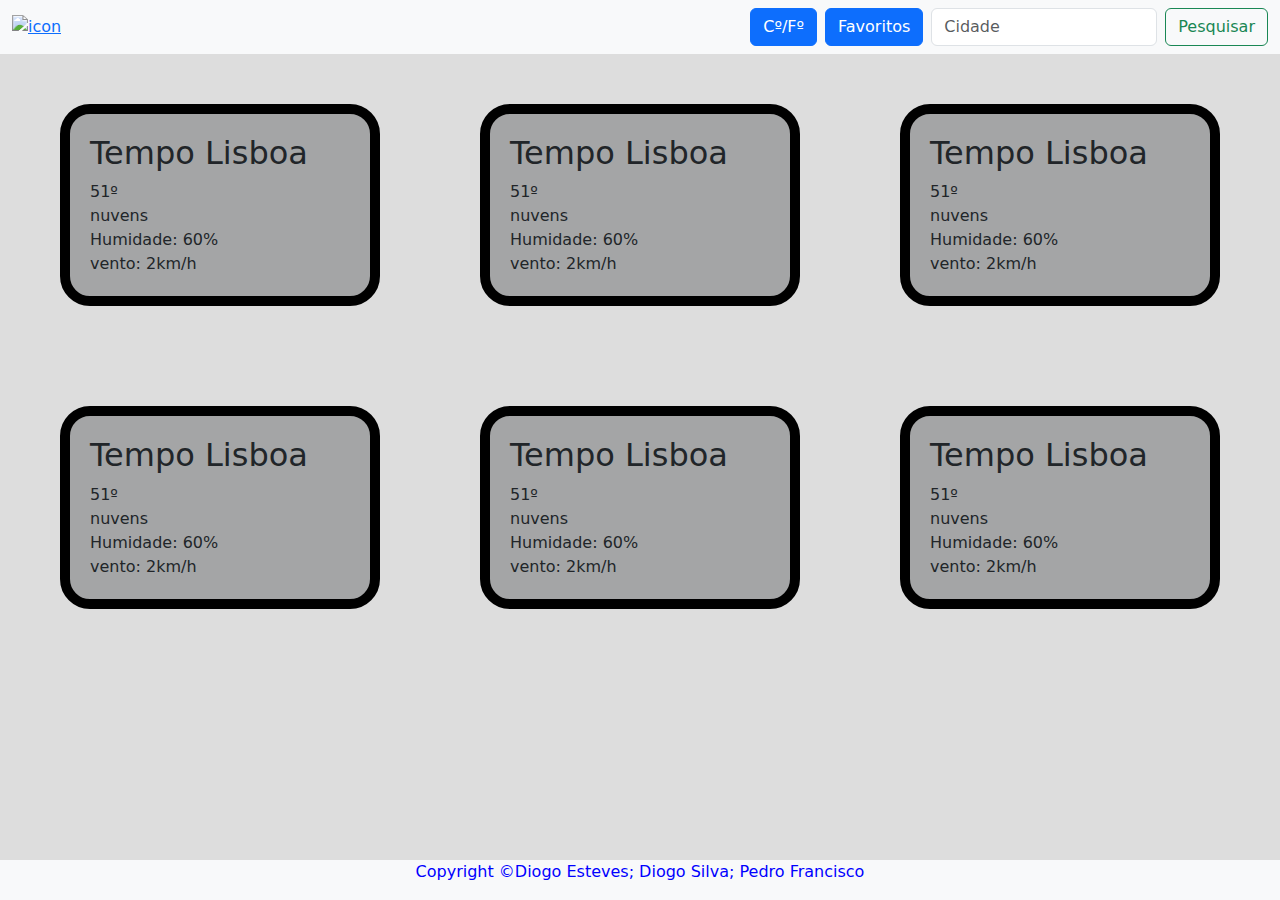
==== html/index.html @ f06ac43f "alterar o codigo posteriormente" ====
<!DOCTYPE html>
<html lang="en">

<head>
  <meta charset="UTF-8">
  <meta http-equiv="X-UA-Compatible" content="IE=edge">
  <meta name="viewport" content="width=device-width, initial-scale=1.0">
  <title>Index</title>

  <link href="https://cdn.jsdelivr.net/npm/bootstrap@5.2.3/dist/css/bootstrap.min.css" rel="stylesheet">
  <script src="https://cdn.jsdelivr.net/npm/bootstrap@5.2.3/dist/js/bootstrap.bundle.min.js"></script>
  <script src="../js/script.js"></script>
  <link rel="stylesheet" href="../css/estilos.css">
</head>

<body>

  <div class="cabecalho">
    <nav class="navbar navbar-expand-lg bg-light">
      <div class="container-fluid">
        <div class="collapse navbar-collapse" id="navbarTogglerDemo01">
          <a href="index.html"><img src="../imgs/icon.png" alt="icon"> </a>
          <ul class="navbar-nav me-auto mb-2 mb-lg-0">
          </ul>
          <form class="d-flex" role="search">
            <button class="btn btn-primary me-2" type="submit">Cº/Fº</button>
            <a href="favoritos.html" class="btn btn-primary me-2">Favoritos</a>
            <input class="form-control me-2" type="search" placeholder="Cidade" aria-label="Cidade">
            <button class="btn btn-outline-success" type="submit">Pesquisar</button>
          </form>
        </div>
    </nav>
    <div class="row">
      
      <div class="quadrado">
          <h2 class="cidade">Tempo Lisboa</h2>
          <div class="temperatura">51º</div>
          <div class="descricao">nuvens</div>
          <div class="humidade">Humidade: 60%</div>
          <div class="vento">vento: 2km/h</div>
      </div>
  
      <div class="quadrado">
        <h2 class="cidade">Tempo Lisboa</h2>
        <div class="temperatura">51º</div>
        <div class="descricao">nuvens</div>
        <div class="humidade">Humidade: 60%</div>
        <div class="vento">vento: 2km/h</div>
      </div>  
      
      <div class="quadrado">
        <h2 class="cidade">Tempo Lisboa</h2>
        <div class="temperatura">51º</div>
        <div class="descricao">nuvens</div>
        <div class="humidade">Humidade: 60%</div>
        <div class="vento">vento: 2km/h</div>
      </div> 

      <div class="quadrado">
        <h2 class="cidade">Tempo Lisboa</h2>
        <div class="temperatura">51º</div>
        <div class="descricao">nuvens</div>
        <div class="humidade">Humidade: 60%</div>
        <div class="vento">vento: 2km/h</div>
      </div> 

      <div class="quadrado">
        <h2 class="cidade">Tempo Lisboa</h2>
        <div class="temperatura">51º</div>
        <div class="descricao">nuvens</div>
        <div class="humidade">Humidade: 60%</div>
        <div class="vento">vento: 2km/h</div>
      </div> 

      <div class="quadrado">
        <h2 class="cidade">Tempo Lisboa</h2>
        <div class="temperatura">51º</div>
        <div class="descricao">nuvens</div>
        <div class="humidade">Humidade: 60%</div>
        <div class="vento">vento: 2km/h</div>
      </div> 
    </div>
    


  </div>
</body>

<footer class="rodape">
  <p>Copyright &copy;Diogo Esteves; Diogo Silva; Pedro Francisco</p>
</footer>

</html>
---- css/estilos.css ----
.cabecalho {
    position: absolute;
    width: 100%;
}

.rodape {
    position: absolute;
    bottom: 0;
    background-color: #f8f9fa;
    /*background-color: rgb(1, 122, 252);
    color: #FFF;*/
    color: blue;
    width: 100%;
    height: 40px;
    text-align: center;
}

.quadrado{
    background-color: #a4a5a6;
    width: 320px;
    padding: 20px;
    border: 10px solid rgb(0, 0, 0);
    margin: 50px;
    border-radius: 30px;
    
}

body{
    background-color: #dddddd;
}

.row{
    justify-content: center;
}
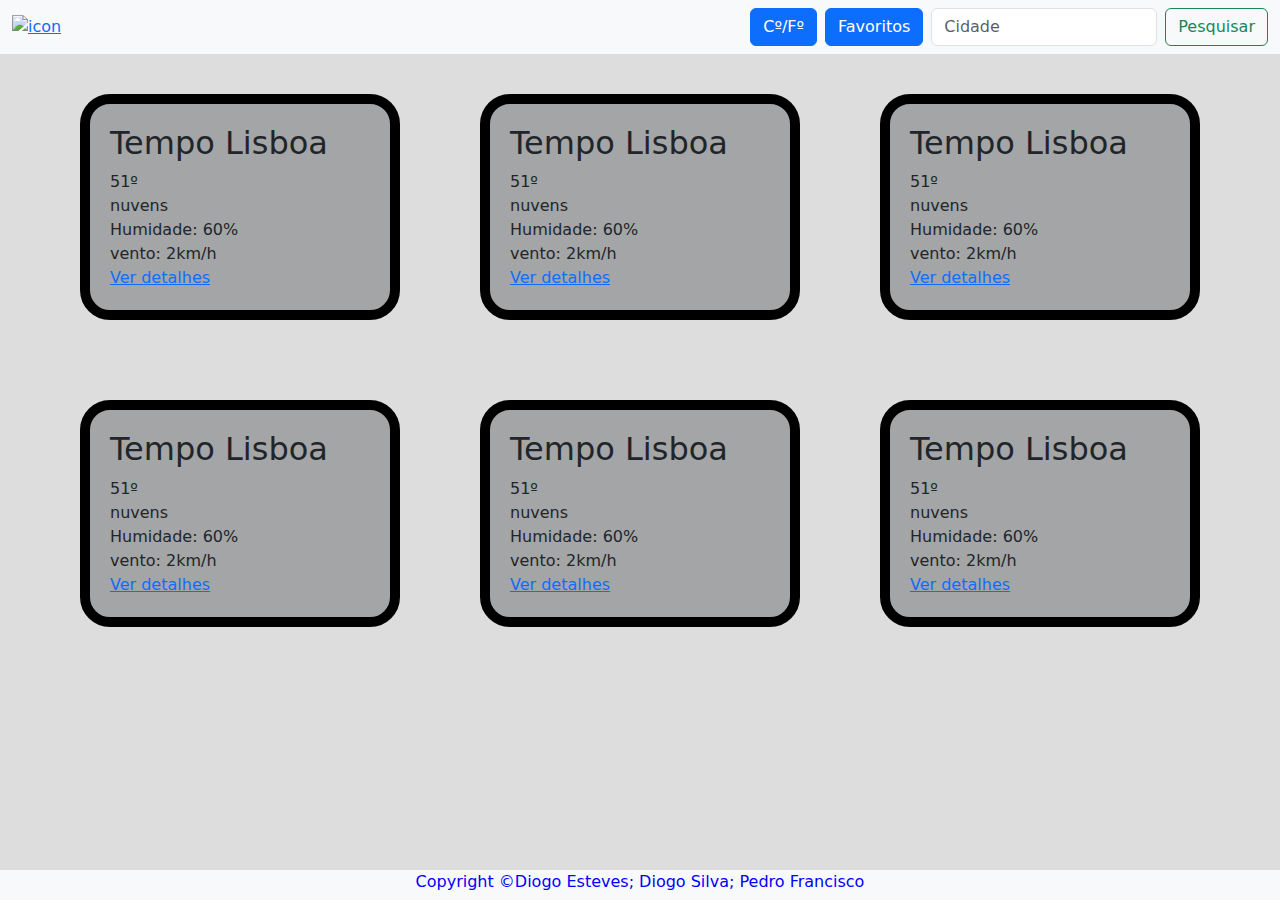
==== commit 5de6a4ef: "g" ====
--- a/html/index.html
+++ b/html/index.html
@@ -11,6 +11,7 @@
   <script src="https://cdn.jsdelivr.net/npm/bootstrap@5.2.3/dist/js/bootstrap.bundle.min.js"></script>
   <script src="../js/script.js"></script>
   <link rel="stylesheet" href="../css/estilos.css">
+  <script src="../js/script.js"></script>
 </head>
 
 <body>
@@ -38,6 +39,7 @@
           <div class="descricao">nuvens</div>
           <div class="humidade">Humidade: 60%</div>
           <div class="vento">vento: 2km/h</div>
+          <a href="detalhes.html" class=" btn-default">Ver detalhes</a>
       </div>
   
       <div class="quadrado">
@@ -46,6 +48,7 @@
         <div class="descricao">nuvens</div>
         <div class="humidade">Humidade: 60%</div>
         <div class="vento">vento: 2km/h</div>
+        <a href="detalhes.html" class=" btn-default">Ver detalhes</a>
       </div>  
       
       <div class="quadrado">
@@ -54,6 +57,7 @@
         <div class="descricao">nuvens</div>
         <div class="humidade">Humidade: 60%</div>
         <div class="vento">vento: 2km/h</div>
+        <a href="detalhes.html" class=" btn-default">Ver detalhes</a>
       </div> 
 
       <div class="quadrado">
@@ -62,6 +66,7 @@
         <div class="descricao">nuvens</div>
         <div class="humidade">Humidade: 60%</div>
         <div class="vento">vento: 2km/h</div>
+        <a href="detalhes.html" class=" btn-default">Ver detalhes</a>
       </div> 
 
       <div class="quadrado">
@@ -70,6 +75,7 @@
         <div class="descricao">nuvens</div>
         <div class="humidade">Humidade: 60%</div>
         <div class="vento">vento: 2km/h</div>
+        <a href="detalhes.html" class=" btn-default">Ver detalhes</a>
       </div> 
 
       <div class="quadrado">
@@ -78,6 +84,7 @@
         <div class="descricao">nuvens</div>
         <div class="humidade">Humidade: 60%</div>
         <div class="vento">vento: 2km/h</div>
+        <a href="detalhes.html" class=" btn-default">Ver detalhes</a>
       </div> 
     </div>
     
--- a/css/estilos.css
+++ b/css/estilos.css
@@ -11,7 +11,7 @@
     color: #FFF;*/
     color: blue;
     width: 100%;
-    height: 40px;
+    height: 30px;
     text-align: center;
 }
 
@@ -20,7 +20,7 @@
     width: 320px;
     padding: 20px;
     border: 10px solid rgb(0, 0, 0);
-    margin: 50px;
+    margin: 40px;
     border-radius: 30px;
     
 }
@@ -31,5 +31,7 @@
 
 .row{
     justify-content: center;
+    margin: 0;
+
 }
 
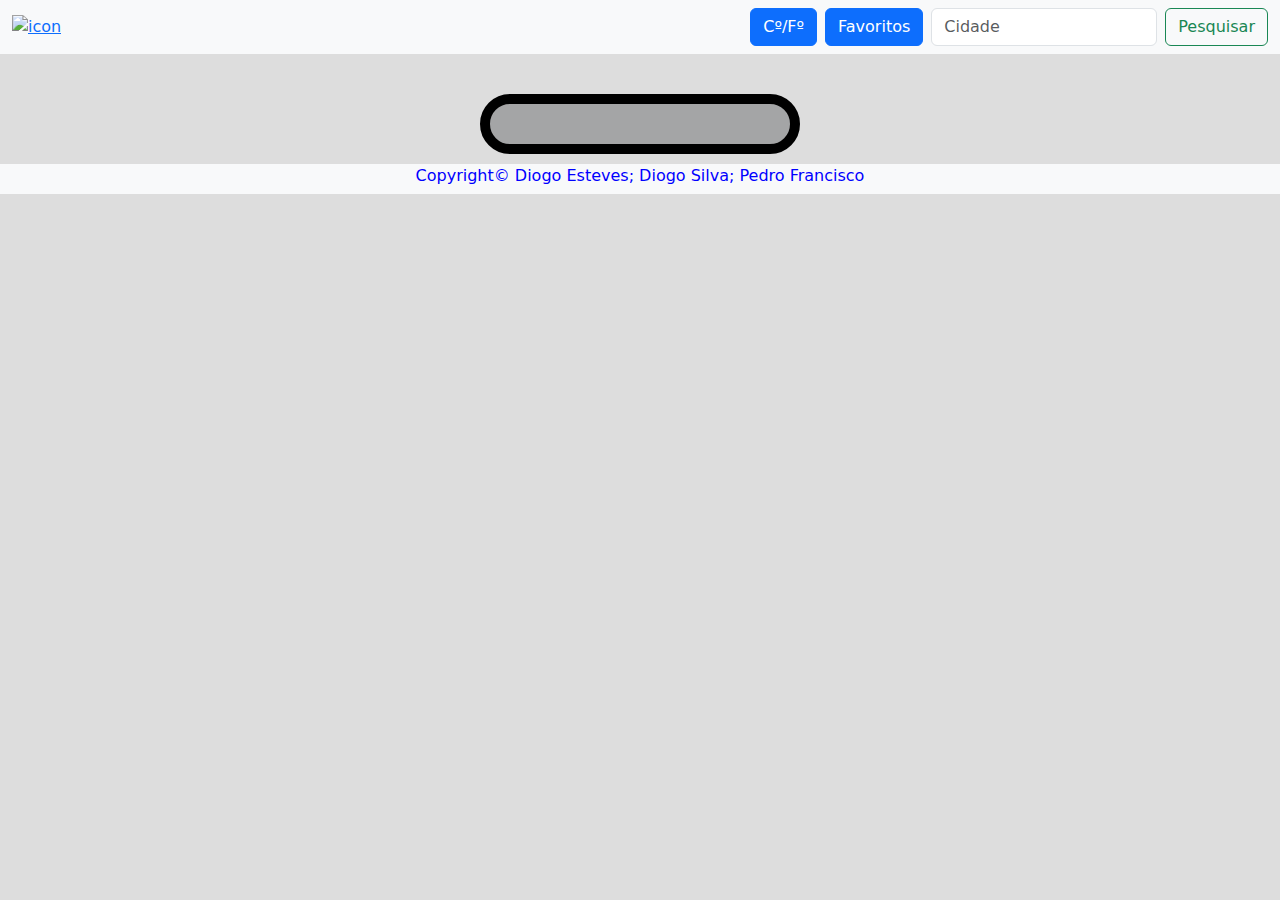
==== commit cca9998e: "k" ====
--- a/html/index.html
+++ b/html/index.html
@@ -11,7 +11,6 @@
   <script src="https://cdn.jsdelivr.net/npm/bootstrap@5.2.3/dist/js/bootstrap.bundle.min.js"></script>
   <script src="../js/script.js"></script>
   <link rel="stylesheet" href="../css/estilos.css">
-  <script src="../js/script.js"></script>
 </head>
 
 <body>
@@ -34,15 +33,15 @@
     <div class="row">
       
       <div class="quadrado">
-          <h2 class="cidade">Tempo Lisboa</h2>
+          <!-- <h2 class="cidade">Tempo Lisboa</h2>
           <div class="temperatura">51º</div>
           <div class="descricao">nuvens</div>
           <div class="humidade">Humidade: 60%</div>
           <div class="vento">vento: 2km/h</div>
-          <a href="detalhes.html" class=" btn-default">Ver detalhes</a>
+          <a href="detalhes.html" class=" btn-default">Ver detalhes</a> -->
       </div>
   
-      <div class="quadrado">
+      <!-- <div class="quadrado">
         <h2 class="cidade">Tempo Lisboa</h2>
         <div class="temperatura">51º</div>
         <div class="descricao">nuvens</div>
@@ -86,7 +85,7 @@
         <div class="vento">vento: 2km/h</div>
         <a href="detalhes.html" class=" btn-default">Ver detalhes</a>
       </div> 
-    </div>
+    </div> -->
     
 
 
@@ -94,7 +93,7 @@
 </body>
 
 <footer class="rodape">
-  <p>Copyright &copy;Diogo Esteves; Diogo Silva; Pedro Francisco</p>
+  <p>Copyright&copy; Diogo Esteves; Diogo Silva; Pedro Francisco</p>
 </footer>
 
 </html>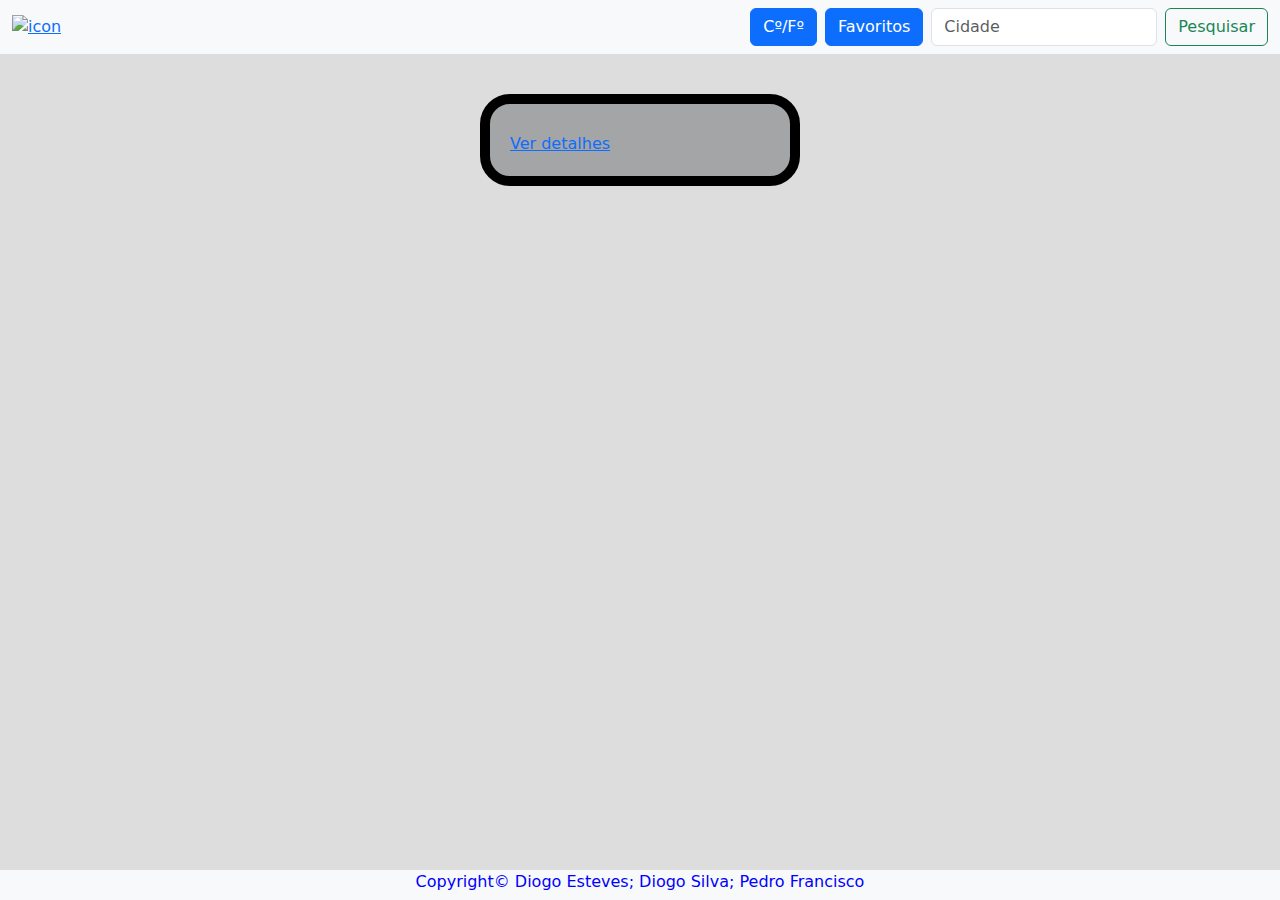
==== commit 3f00382c: "mais tentativas de API" ====
--- a/html/index.html
+++ b/html/index.html
@@ -22,25 +22,27 @@
           <a href="index.html"><img src="../imgs/icon.png" alt="icon"> </a>
           <ul class="navbar-nav me-auto mb-2 mb-lg-0">
           </ul>
-          <form class="d-flex" role="search">
-            <button class="btn btn-primary me-2" type="submit">Cº/Fº</button>
-            <a href="favoritos.html" class="btn btn-primary me-2">Favoritos</a>
-            <input class="form-control me-2" type="search" placeholder="Cidade" aria-label="Cidade">
-            <button class="btn btn-outline-success" type="submit">Pesquisar</button>
+          <button class="btn btn-primary me-2" type="submit">Cº/Fº</button>
+          <form class="d-flex">
+              <a href="favoritos.html" class="btn btn-primary me-2">Favoritos</a>
+              <input class="form-control me-2" type="text" id="pesquisa" placeholder="Cidade">
+              <button class="btn btn-outline-success" type="submit">Pesquisar</button>
           </form>
         </div>
     </nav>
     <div class="row">
-      
-      <div class="quadrado">
-          <!-- <h2 class="cidade">Tempo Lisboa</h2>
-          <div class="temperatura">51º</div>
-          <div class="descricao">nuvens</div>
-          <div class="humidade">Humidade: 60%</div>
-          <div class="vento">vento: 2km/h</div>
-          <a href="detalhes.html" class=" btn-default">Ver detalhes</a> -->
+      <div class="quadrado loading">
+        <h2 class="cidade"></h2>
+        <div class="temperatura"></div>
+        <div class="flex">
+          <img src="" alt="" class="icon" />
+          <div class="descricao"></div>
+        </div>
+        <div class="humidade"></div>
+        <div class="vento"></div>
+        <a href="detalhes.html" class=" btn-default">Ver detalhes</a>
       </div>
-  
+
       <!-- <div class="quadrado">
         <h2 class="cidade">Tempo Lisboa</h2>
         <div class="temperatura">51º</div>
@@ -86,10 +88,10 @@
         <a href="detalhes.html" class=" btn-default">Ver detalhes</a>
       </div> 
     </div> -->
-    
 
 
-  </div>
+
+    </div>
 </body>
 
 <footer class="rodape">
--- a/css/estilos.css
+++ b/css/estilos.css
@@ -4,7 +4,7 @@
 }
 
 .rodape {
-    position: absolute;
+    position: fixed;
     bottom: 0;
     background-color: #f8f9fa;
     /*background-color: rgb(1, 122, 252);
@@ -12,7 +12,7 @@
     color: blue;
     width: 100%;
     height: 30px;
-    text-align: center;
+    text-align: center;    
 }
 
 .quadrado{
@@ -29,6 +29,11 @@
     background-color: #dddddd;
 }
 
+.flex{
+    display: flex;
+    align-items: center;
+}
+
 .row{
     justify-content: center;
     margin: 0;
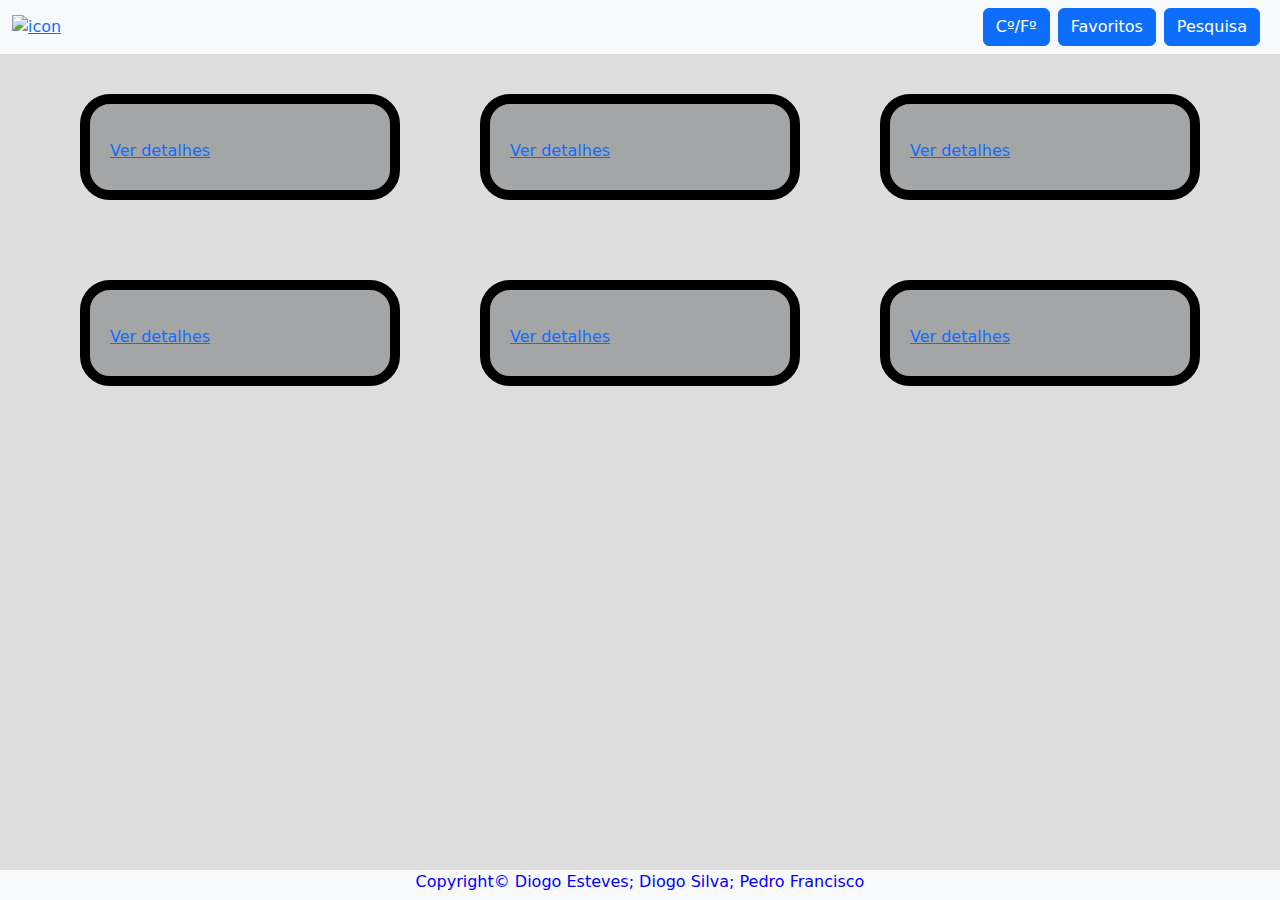
==== commit cbc2fd15: "temp min e max" ====
--- a/html/index.html
+++ b/html/index.html
@@ -9,7 +9,8 @@
 
   <link href="https://cdn.jsdelivr.net/npm/bootstrap@5.2.3/dist/css/bootstrap.min.css" rel="stylesheet">
   <script src="https://cdn.jsdelivr.net/npm/bootstrap@5.2.3/dist/js/bootstrap.bundle.min.js"></script>
-  <script src="../js/script.js"></script>
+  <script src="../js/index.js"></script>
+  <script src="../js/detalhes.js"></script>
   <link rel="stylesheet" href="../css/estilos.css">
 </head>
 
@@ -24,72 +25,119 @@
           </ul>
           <button class="btn btn-primary me-2" type="submit">Cº/Fº</button>
           <form class="d-flex">
-              <a href="favoritos.html" class="btn btn-primary me-2">Favoritos</a>
-              <input class="form-control me-2" type="text" id="pesquisa" placeholder="Cidade">
-              <button class="btn btn-outline-success" type="submit">Pesquisar</button>
+            <a href="favoritos.html" class="btn btn-primary me-2">Favoritos</a>
+            <a href="pesquisa.html" class="btn btn-primary me-2">Pesquisa</a>
           </form>
         </div>
     </nav>
     <div class="row">
-      <div class="quadrado loading">
-        <h2 class="cidade"></h2>
-        <div class="temperatura"></div>
+      <div class="quadrado">
+        <h2 class="cidade1"></h2>
         <div class="flex">
-          <img src="" alt="" class="icon" />
-          <div class="descricao"></div>
+          <img src="" alt="" class="icon1" />
+          <div class="descricao1"></div>
         </div>
-        <div class="humidade"></div>
-        <div class="vento"></div>
-        <a href="detalhes.html" class=" btn-default">Ver detalhes</a>
+        <div class="temperatura1"></div>
+        <div class="minimo1"></div>
+        <div class="maximo1"></div>
+        <div class="pressao1"></div>
+        <div class="humidade1"></div>
+        <div class="vento1"></div>
+        <a href="detalhes.html" onclick="" class=" btn-default">Ver detalhes</a>
+        <button class="btn" type="submit">
+          <img src="../imgs/estrela.png " alt="">
+        </button>
       </div>
 
-      <!-- <div class="quadrado">
-        <h2 class="cidade">Tempo Lisboa</h2>
-        <div class="temperatura">51º</div>
-        <div class="descricao">nuvens</div>
-        <div class="humidade">Humidade: 60%</div>
-        <div class="vento">vento: 2km/h</div>
+      <div class="quadrado">
+        <h2 class="cidade2"></h2>
+        <div class="flex">
+          <img src="" alt="" class="icon2" />
+          <div class="descricao2"></div>
+        </div>
+        <div class="temperatura2"></div>
+        <div class="minimo2"></div>
+        <div class="maximo2"></div>
+        <div class="pressao2"></div>
+        <div class="humidade2"></div>
+        <div class="vento2"></div>
         <a href="detalhes.html" class=" btn-default">Ver detalhes</a>
-      </div>  
-      
-      <div class="quadrado">
-        <h2 class="cidade">Tempo Lisboa</h2>
-        <div class="temperatura">51º</div>
-        <div class="descricao">nuvens</div>
-        <div class="humidade">Humidade: 60%</div>
-        <div class="vento">vento: 2km/h</div>
-        <a href="detalhes.html" class=" btn-default">Ver detalhes</a>
-      </div> 
+        <button class="btn" type="submit">
+          <img src="../imgs/estrela.png " alt="">
+        </button>
+      </div>
 
       <div class="quadrado">
-        <h2 class="cidade">Tempo Lisboa</h2>
-        <div class="temperatura">51º</div>
-        <div class="descricao">nuvens</div>
-        <div class="humidade">Humidade: 60%</div>
-        <div class="vento">vento: 2km/h</div>
+        <h2 class="cidade3"></h2>
+        <div class="flex">
+          <img src="" alt="" class="icon3" />
+          <div class="descricao3"></div>
+        </div>
+        <div class="temperatura3"></div>
+        <div class="minimo3"></div>
+        <div class="maximo3"></div>
+        <div class="pressao3"></div>
+        <div class="humidade3"></div>
+        <div class="vento3"></div>
         <a href="detalhes.html" class=" btn-default">Ver detalhes</a>
-      </div> 
+        <button class="btn" type="submit">
+          <img src="../imgs/estrela.png " alt="">
+        </button>
+      </div>
 
       <div class="quadrado">
-        <h2 class="cidade">Tempo Lisboa</h2>
-        <div class="temperatura">51º</div>
-        <div class="descricao">nuvens</div>
-        <div class="humidade">Humidade: 60%</div>
-        <div class="vento">vento: 2km/h</div>
+        <h2 class="cidade4"></h2>
+        <div class="flex">
+          <img src="" alt="" class="icon4" />
+          <div class="descricao4"></div>
+        </div>
+        <div class="temperatura4"></div>
+        <div class="minimo4"></div>
+        <div class="maximo4"></div>
+        <div class="pressao4"></div>
+        <div class="humidade4"></div>
+        <div class="vento4"></div>
         <a href="detalhes.html" class=" btn-default">Ver detalhes</a>
-      </div> 
+        <button class="btn" type="submit">
+          <img src="../imgs/estrela.png " alt="">
+        </button>
+      </div>
 
       <div class="quadrado">
-        <h2 class="cidade">Tempo Lisboa</h2>
-        <div class="temperatura">51º</div>
-        <div class="descricao">nuvens</div>
-        <div class="humidade">Humidade: 60%</div>
-        <div class="vento">vento: 2km/h</div>
+        <h2 class="cidade5"></h2>
+        <div class="flex">
+          <img src="" alt="" class="icon5" />
+          <div class="descricao5"></div>
+        </div>
+        <div class="temperatura5"></div>
+        <div class="minimo5"></div>
+        <div class="maximo5"></div>
+        <div class="pressao5"></div>
+        <div class="humidade5"></div>
+        <div class="vento5"></div>
         <a href="detalhes.html" class=" btn-default">Ver detalhes</a>
-      </div> 
-    </div> -->
+        <button class="btn" type="submit">
+          <img src="../imgs/estrela.png " alt="">
+        </button>
+      </div>
 
-
+      <div class="quadrado">
+        <h2 class="cidade6"></h2>
+        <div class="flex">
+          <img src="" alt="" class="icon6" />
+          <div class="descricao6"></div>
+        </div>
+        <div class="temperatura6"></div>
+        <div class="minimo6"></div>
+        <div class="maximo6"></div>
+        <div class="pressao6"></div>
+        <div class="humidade6"></div>
+        <div class="vento6"></div>
+        <a href="detalhes.html" class=" btn-default">Ver detalhes</a>
+        <button class="btn" type="submit">
+          <img src="../imgs/estrela.png " alt="">
+        </button>
+      </div>
 
     </div>
 </body>
--- a/css/estilos.css
+++ b/css/estilos.css
@@ -7,8 +7,6 @@
     position: fixed;
     bottom: 0;
     background-color: #f8f9fa;
-    /*background-color: rgb(1, 122, 252);
-    color: #FFF;*/
     color: blue;
     width: 100%;
     height: 30px;
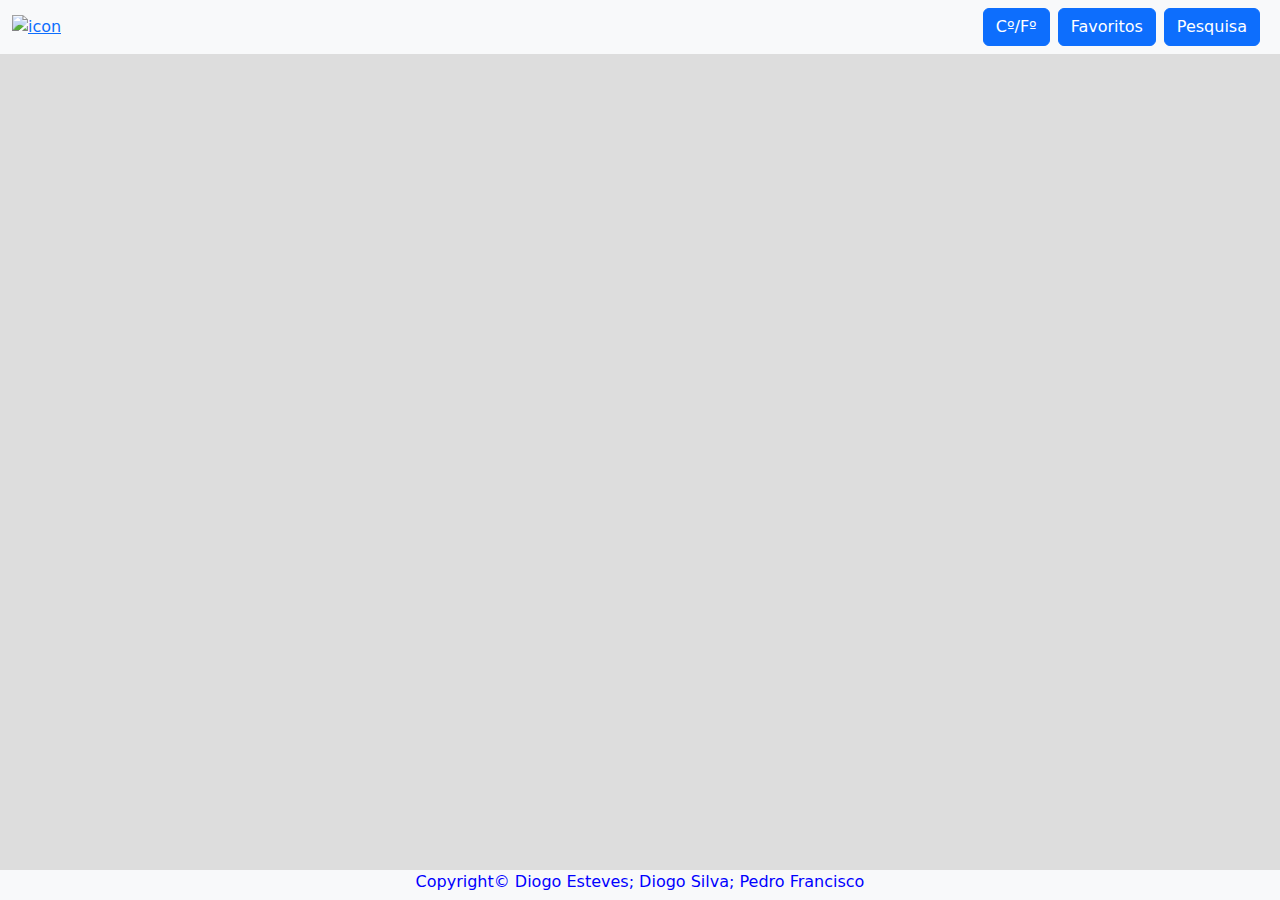
==== commit 5eb94d98: "a" ====
--- a/html/index.html
+++ b/html/index.html
@@ -1,5 +1,5 @@
 <!DOCTYPE html>
-<html lang="en">
+<html lang="pt-pt">
 
 <head>
   <meta charset="UTF-8">
@@ -9,13 +9,11 @@
 
   <link href="https://cdn.jsdelivr.net/npm/bootstrap@5.2.3/dist/css/bootstrap.min.css" rel="stylesheet">
   <script src="https://cdn.jsdelivr.net/npm/bootstrap@5.2.3/dist/js/bootstrap.bundle.min.js"></script>
-  <script src="../js/index.js"></script>
-  <script src="../js/detalhes.js"></script>
+  <script src="../OpenWeather/index.js"></script>
   <link rel="stylesheet" href="../css/estilos.css">
 </head>
 
 <body>
-
   <div class="cabecalho">
     <nav class="navbar navbar-expand-lg bg-light">
       <div class="container-fluid">
@@ -23,123 +21,14 @@
           <a href="index.html"><img src="../imgs/icon.png" alt="icon"> </a>
           <ul class="navbar-nav me-auto mb-2 mb-lg-0">
           </ul>
-          <button class="btn btn-primary me-2" type="submit">Cº/Fº</button>
           <form class="d-flex">
+            <a href="index2.html" class="btn btn-primary me-2">Cº/Fº</a>
             <a href="favoritos.html" class="btn btn-primary me-2">Favoritos</a>
             <a href="pesquisa.html" class="btn btn-primary me-2">Pesquisa</a>
           </form>
         </div>
     </nav>
-    <div class="row">
-      <div class="quadrado">
-        <h2 class="cidade1"></h2>
-        <div class="flex">
-          <img src="" alt="" class="icon1" />
-          <div class="descricao1"></div>
-        </div>
-        <div class="temperatura1"></div>
-        <div class="minimo1"></div>
-        <div class="maximo1"></div>
-        <div class="pressao1"></div>
-        <div class="humidade1"></div>
-        <div class="vento1"></div>
-        <a href="detalhes.html" onclick="" class=" btn-default">Ver detalhes</a>
-        <button class="btn" type="submit">
-          <img src="../imgs/estrela.png " alt="">
-        </button>
-      </div>
-
-      <div class="quadrado">
-        <h2 class="cidade2"></h2>
-        <div class="flex">
-          <img src="" alt="" class="icon2" />
-          <div class="descricao2"></div>
-        </div>
-        <div class="temperatura2"></div>
-        <div class="minimo2"></div>
-        <div class="maximo2"></div>
-        <div class="pressao2"></div>
-        <div class="humidade2"></div>
-        <div class="vento2"></div>
-        <a href="detalhes.html" class=" btn-default">Ver detalhes</a>
-        <button class="btn" type="submit">
-          <img src="../imgs/estrela.png " alt="">
-        </button>
-      </div>
-
-      <div class="quadrado">
-        <h2 class="cidade3"></h2>
-        <div class="flex">
-          <img src="" alt="" class="icon3" />
-          <div class="descricao3"></div>
-        </div>
-        <div class="temperatura3"></div>
-        <div class="minimo3"></div>
-        <div class="maximo3"></div>
-        <div class="pressao3"></div>
-        <div class="humidade3"></div>
-        <div class="vento3"></div>
-        <a href="detalhes.html" class=" btn-default">Ver detalhes</a>
-        <button class="btn" type="submit">
-          <img src="../imgs/estrela.png " alt="">
-        </button>
-      </div>
-
-      <div class="quadrado">
-        <h2 class="cidade4"></h2>
-        <div class="flex">
-          <img src="" alt="" class="icon4" />
-          <div class="descricao4"></div>
-        </div>
-        <div class="temperatura4"></div>
-        <div class="minimo4"></div>
-        <div class="maximo4"></div>
-        <div class="pressao4"></div>
-        <div class="humidade4"></div>
-        <div class="vento4"></div>
-        <a href="detalhes.html" class=" btn-default">Ver detalhes</a>
-        <button class="btn" type="submit">
-          <img src="../imgs/estrela.png " alt="">
-        </button>
-      </div>
-
-      <div class="quadrado">
-        <h2 class="cidade5"></h2>
-        <div class="flex">
-          <img src="" alt="" class="icon5" />
-          <div class="descricao5"></div>
-        </div>
-        <div class="temperatura5"></div>
-        <div class="minimo5"></div>
-        <div class="maximo5"></div>
-        <div class="pressao5"></div>
-        <div class="humidade5"></div>
-        <div class="vento5"></div>
-        <a href="detalhes.html" class=" btn-default">Ver detalhes</a>
-        <button class="btn" type="submit">
-          <img src="../imgs/estrela.png " alt="">
-        </button>
-      </div>
-
-      <div class="quadrado">
-        <h2 class="cidade6"></h2>
-        <div class="flex">
-          <img src="" alt="" class="icon6" />
-          <div class="descricao6"></div>
-        </div>
-        <div class="temperatura6"></div>
-        <div class="minimo6"></div>
-        <div class="maximo6"></div>
-        <div class="pressao6"></div>
-        <div class="humidade6"></div>
-        <div class="vento6"></div>
-        <a href="detalhes.html" class=" btn-default">Ver detalhes</a>
-        <button class="btn" type="submit">
-          <img src="../imgs/estrela.png " alt="">
-        </button>
-      </div>
-
-    </div>
+    <div class="row"></div>
 </body>
 
 <footer class="rodape">
--- a/css/estilos.css
+++ b/css/estilos.css
@@ -1,6 +1,10 @@
 .cabecalho {
     position: absolute;
     width: 100%;
+}
+
+h1, h2 {
+    text-align: center;
 }
 
 .rodape {
@@ -10,31 +14,75 @@
     color: blue;
     width: 100%;
     height: 30px;
-    text-align: center;    
+    text-align: center;
 }
 
-.quadrado{
+.quadrado, .quadrado2, .quadrado3, .quadrado4, .quadrado5, .quadrado6, .quadrado7, .quadrado8, .quadrado9, .quadrado10, .quadrado11 {
     background-color: #a4a5a6;
     width: 320px;
     padding: 20px;
     border: 10px solid rgb(0, 0, 0);
     margin: 40px;
     border-radius: 30px;
-    
 }
 
-body{
+body {
     background-color: #dddddd;
 }
 
-.flex{
+.flex {
     display: flex;
     align-items: center;
 }
 
-.row{
+.row {
     justify-content: center;
     margin: 0;
 
 }
 
+.tabelas {
+    justify-content: center;
+    text-align: left;
+}
+
+h2 {
+    text-align: center;
+}
+
+table {
+    font-family: arial, sans-serif;
+    border-collapse: collapse;
+    width: 100%;
+}
+
+th {
+    border: 2px solid #dddddd;
+    text-align: left;
+    padding: 4px;
+}
+
+tr {
+    background-color: #dddddd;
+}
+
+#cidade {
+    visibility: hidden;
+}
+
+.img {
+    padding-left: 110px;
+    position: absolute;
+}
+
+.hover_img {
+    padding-left: 110px;
+    position: absolute;
+    top: 0;
+    left: 0;
+    display: none;
+}
+
+.img:hover .hover_img {
+    display: inline;
+}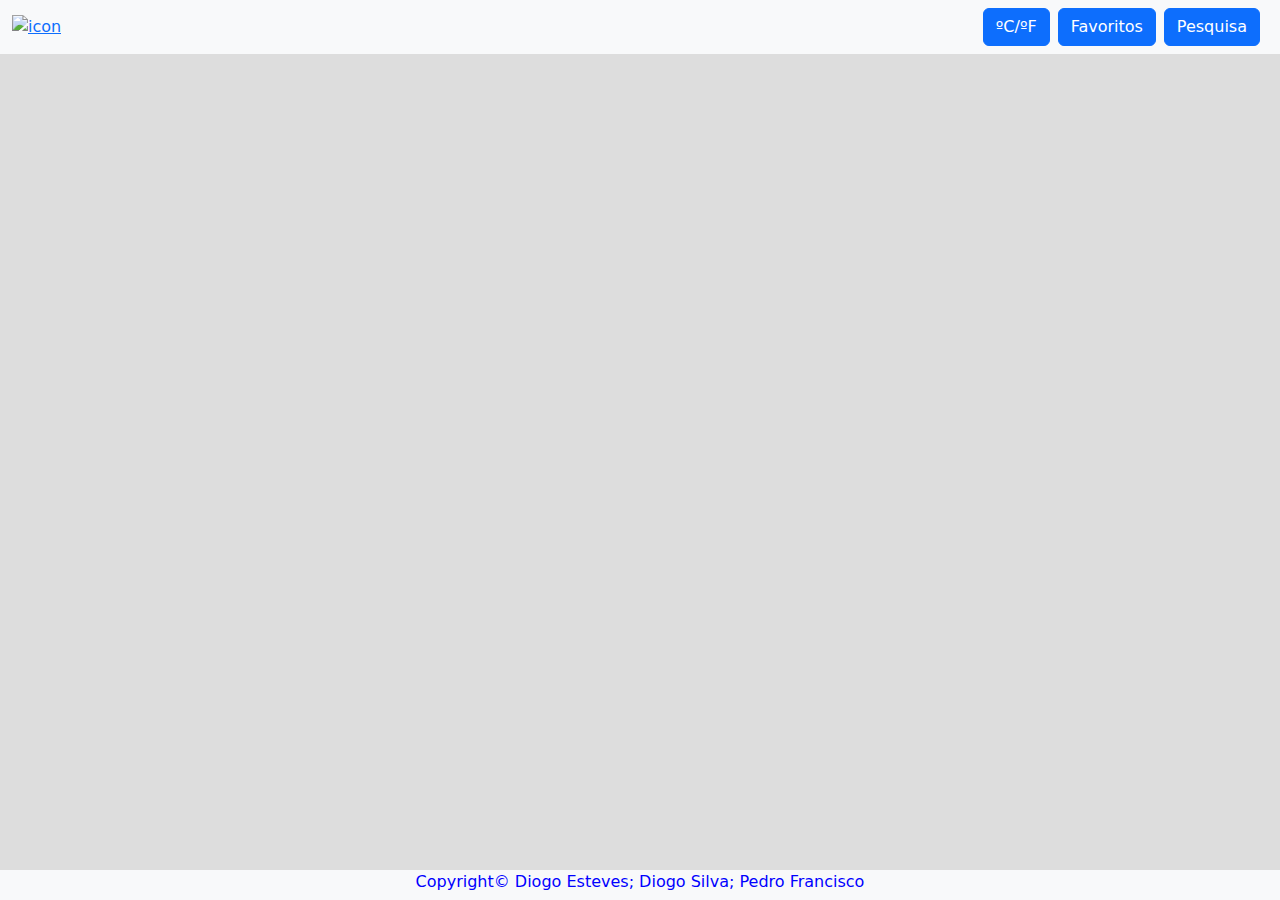
==== commit 0ce6f1fe: "s" ====
--- a/html/index.html
+++ b/html/index.html
@@ -9,7 +9,7 @@
 
   <link href="https://cdn.jsdelivr.net/npm/bootstrap@5.2.3/dist/css/bootstrap.min.css" rel="stylesheet">
   <script src="https://cdn.jsdelivr.net/npm/bootstrap@5.2.3/dist/js/bootstrap.bundle.min.js"></script>
-  <script src="../OpenWeather/index.js"></script>
+  <script src="../js/index.js"></script>
   <link rel="stylesheet" href="../css/estilos.css">
 </head>
 
@@ -22,7 +22,7 @@
           <ul class="navbar-nav me-auto mb-2 mb-lg-0">
           </ul>
           <form class="d-flex">
-            <a href="index2.html" class="btn btn-primary me-2">Cº/Fº</a>
+            <a href="index2.html" class="btn btn-primary me-2">ºC/ºF</a>
             <a href="favoritos.html" class="btn btn-primary me-2">Favoritos</a>
             <a href="pesquisa.html" class="btn btn-primary me-2">Pesquisa</a>
           </form>
